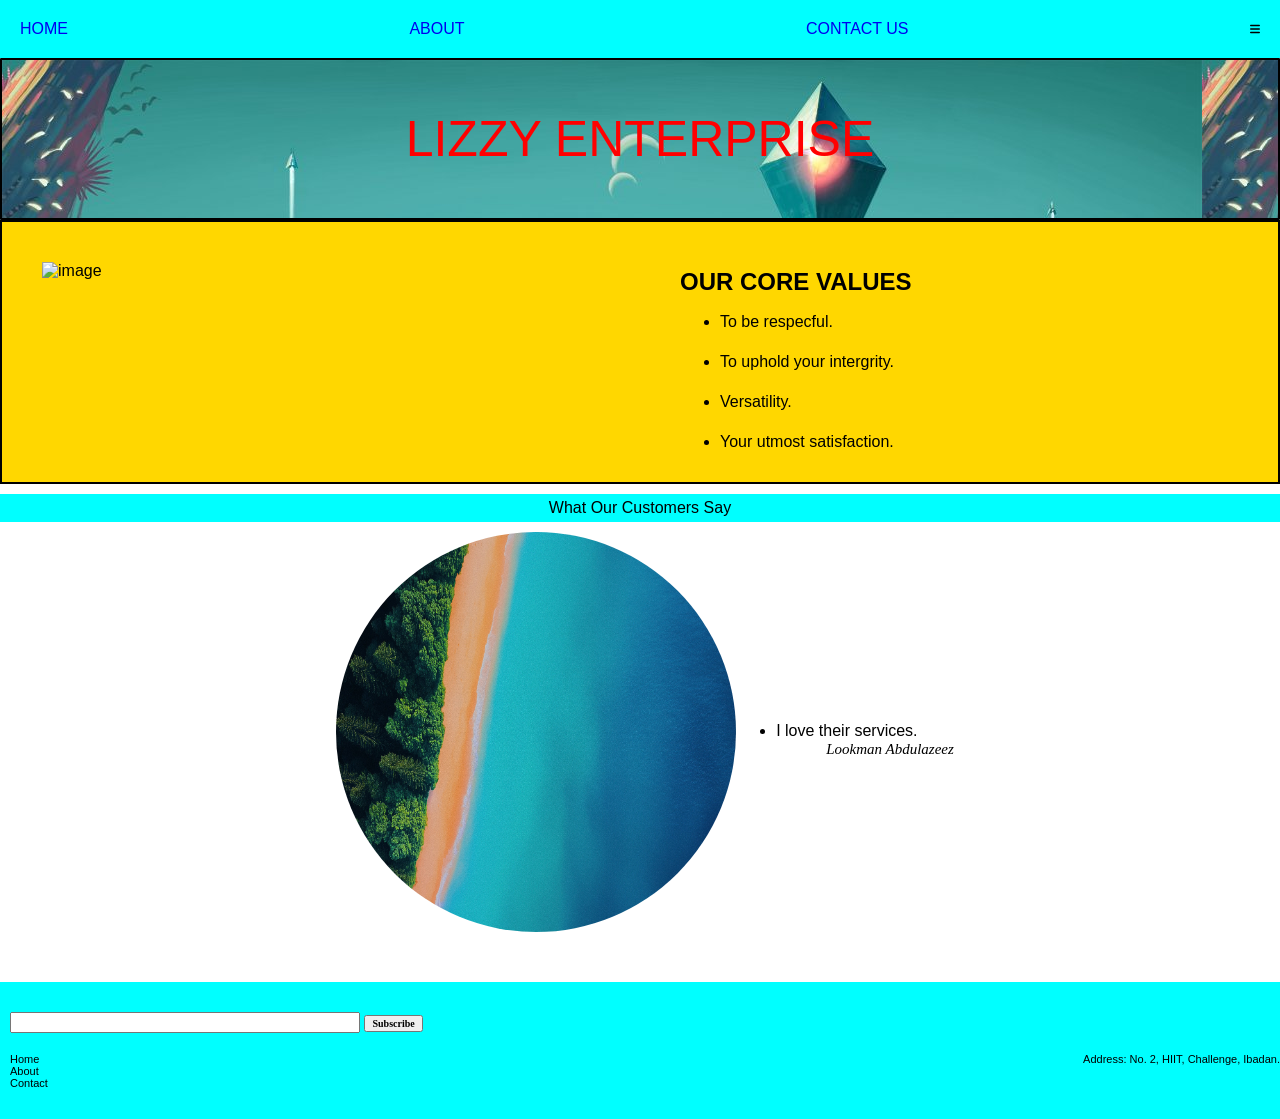
==== index.html @ d5dbec34 "new project" ====
<!DOCTYPE html>
<html lang="en">

<head>
    <meta charset="UTF-8">
    <meta name="viewport" content="width=device-width, initial-scale=1.0">
    <title>Document</title>
    <link rel="stylesheet" href="c.css">
    <link rel="stylesheet" href="https://cdnjs.cloudflare.com/ajax/libs/font-awesome/6.7.2/css/all.min.css" integrity="sha512-Evv84Mr4kqVGRNSgIGL/F/aIDqQb7xQ2vcrdIwxfjThSH8CSR7PBEakCr51Ck+w+/U6swU2Im1vVX0SVk9ABhg==" crossorigin="anonymous" referrerpolicy="no-referrer" />
</head>

<body>
    <header class="top">
        <a href="#">HOME</a>
        <a href="#">ABOUT</a>
        <a href="#">CONTACT US</a>
        <svg class="bar" xmlns="http://www.w3.org/2000/svg" viewBox="0 0 448 512"><!--!Font Awesome Free 6.7.2 by @fontawesome - https://fontawesome.com License - https://fontawesome.com/license/free Copyright 2024 Fonticons, Inc.--><path d="M0 96C0 78.3 14.3 64 32 64l384 0c17.7 0 32 14.3 32 32s-14.3 32-32 32L32 128C14.3 128 0 113.7 0 96zM0 256c0-17.7 14.3-32 32-32l384 0c17.7 0 32 14.3 32 32s-14.3 32-32 32L32 288c-17.7 0-32-14.3-32-32zM448 416c0 17.7-14.3 32-32 32L32 448c-17.7 0-32-14.3-32-32s14.3-32 32-32l384 0c17.7 0 32 14.3 32 32z"/></svg>
        <svg class="xbar" xmlns="http://www.w3.org/2000/svg" viewBox="0 0 384 512"><!--!Font Awesome Free 6.7.2 by @fontawesome - https://fontawesome.com License - https://fontawesome.com/license/free Copyright 2024 Fonticons, Inc.--><path d="M342.6 150.6c12.5-12.5 12.5-32.8 0-45.3s-32.8-12.5-45.3 0L192 210.7 86.6 105.4c-12.5-12.5-32.8-12.5-45.3 0s-12.5 32.8 0 45.3L146.7 256 41.4 361.4c-12.5 12.5-12.5 32.8 0 45.3s32.8 12.5 45.3 0L192 301.3 297.4 406.6c12.5 12.5 32.8 12.5 45.3 0s12.5-32.8 0-45.3L237.3 256 342.6 150.6z"/></svg>
    </header>
    <main>
        <section>
            <div class="mid1">
                LIZZY ENTERPRISE
            </div>

            <div class="mid-left">
                <img class="img1" src="hero image.png" alt="image">

                <div class="mid-right">
                    <h2>OUR CORE VALUES</h2>
                    <p>
                    <ul class="ul1">
                        <li>To be respecful.</li>
                        <li>To uphold your intergrity.</li>
                        <li>Versatility.</li>
                        <li>Your utmost satisfaction.</li>
                    </ul>
                    </p>
                </div>
            </div>

            <p class="info">What Our Customers Say</p>
            <div class="lower-mid">
                <img class="img2" src="IMG_20241208_021251.jpg" alt="image">
                <p class="review">
                <ul class="ul2">
                    <li>I love their services.</li>
                    <span>Lookman Abdulazeez</span>
                </ul>
                </p>
            </div>

            <footer class="footer">
                <input type="search">
                <button>Subscribe</button>

                <div class="footer1">
                    <div class="i">
                        <p>Home</p>
                       <p> Address: No. 2, HIIT, Challenge, Ibadan.</p>
                    </div>
                    <p>About</p>
                    <p>Contact</p>
                </div>
            </footer>


        </section>
    </main>















    <script src="c.js"></script>
</body>

</html>
---- c.css ----
*{font-family: Impact, Haettenschweiler, 'Arial Narrow Bold', sans-serif;
  text-decoration: none;
  margin: 0px;
  box-sizing: border-box;
}

.top {
  background-color: aqua;
  display: flex;
  justify-content: space-between;
  color: black;
  /* font-weight: bolder; */
  padding: 20px;
}

.bar{
    width: 10px;
}

.xbar{display: none;
    width: 10px;
}

.mid1 {
  color: red;
  font-size: 50px;
  /* font-weight: bolder; */
  display: flex;
  padding: 50px;
  justify-content: center;
  background-image: url(IMG_20241208_021608.jpg);
  border: 2px solid black;
  border-radius: 1px;
}

.mid-left {
  display: flex;
  background-color: gold;
  padding: 20px;
  border: 2px solid black;
}

.img1 {
  margin: 20px;
  width: 50%;
  height: 50%;
  display: flex;
}

.mid-right {
  line-height: 40px;
  margin-top: 20px;
}

.lower-mid{display: flex;
font-family: 'Times New Roman', Times, serif;
justify-content: center;
}

.info{background-color: aqua;
    display: flex;
    justify-content: center;
    margin-top: 10px;
    padding: 5px;
}

.img2{display: flex;
    width: 400px;
    height: 400px;
    margin-top: 10px;
    margin-left: 10px;
    border-radius: 50%;
}

.ul2{
    margin-top: 200px;
}

span{font-family: 'Times New Roman', Times, serif;
    font-style: italic;
    font-size: 15px;
    margin-left: 50px;
    margin-top: 10px;
}

.footer{margin-top: 50px;
    padding-top: 30px;
    padding-bottom: 30px;
    padding-left: 10px;
    background-color: aqua;
}

input{margin-left: 0%;
    width: 350px;
}

button{font-family: Cambria, Cochin, Georgia, Times, 'Times New Roman', serif;
    font-weight: bolder;
    font-size: 10px;
}

.footer1{font-size: 11px;
    display: block;
}

.i{margin-top: 20px;
    display: flex;
    justify-content: space-between;
}

@media screen {max-width: 360px;
    
}
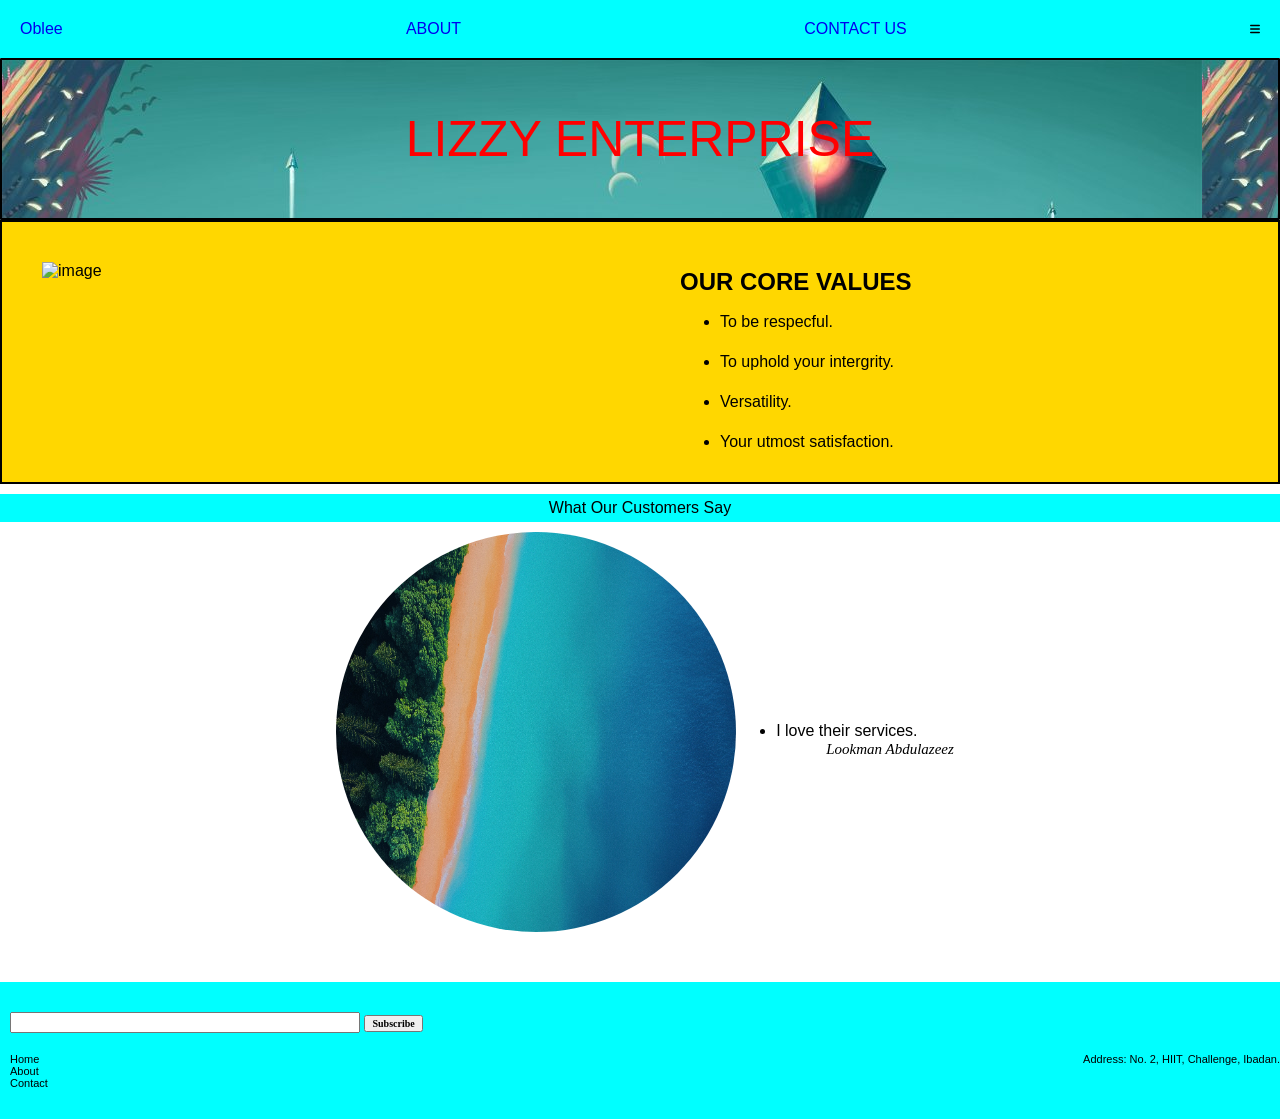
==== commit fc08427e: "Update index.html" ====
--- a/index.html
+++ b/index.html
@@ -11,7 +11,7 @@
 
 <body>
     <header class="top">
-        <a href="#">HOME</a>
+        <a href="#">Oblee</a>
         <a href="#">ABOUT</a>
         <a href="#">CONTACT US</a>
         <svg class="bar" xmlns="http://www.w3.org/2000/svg" viewBox="0 0 448 512"><!--!Font Awesome Free 6.7.2 by @fontawesome - https://fontawesome.com License - https://fontawesome.com/license/free Copyright 2024 Fonticons, Inc.--><path d="M0 96C0 78.3 14.3 64 32 64l384 0c17.7 0 32 14.3 32 32s-14.3 32-32 32L32 128C14.3 128 0 113.7 0 96zM0 256c0-17.7 14.3-32 32-32l384 0c17.7 0 32 14.3 32 32s-14.3 32-32 32L32 288c-17.7 0-32-14.3-32-32zM448 416c0 17.7-14.3 32-32 32L32 448c-17.7 0-32-14.3-32-32s14.3-32 32-32l384 0c17.7 0 32 14.3 32 32z"/></svg>
@@ -85,4 +85,4 @@
     <script src="c.js"></script>
 </body>
 
-</html>+</html>
--- a/c.css
+++ b/c.css
@@ -108,6 +108,3 @@
     justify-content: space-between;
 }
 
-@media screen {max-width: 360px;
-    
-}
